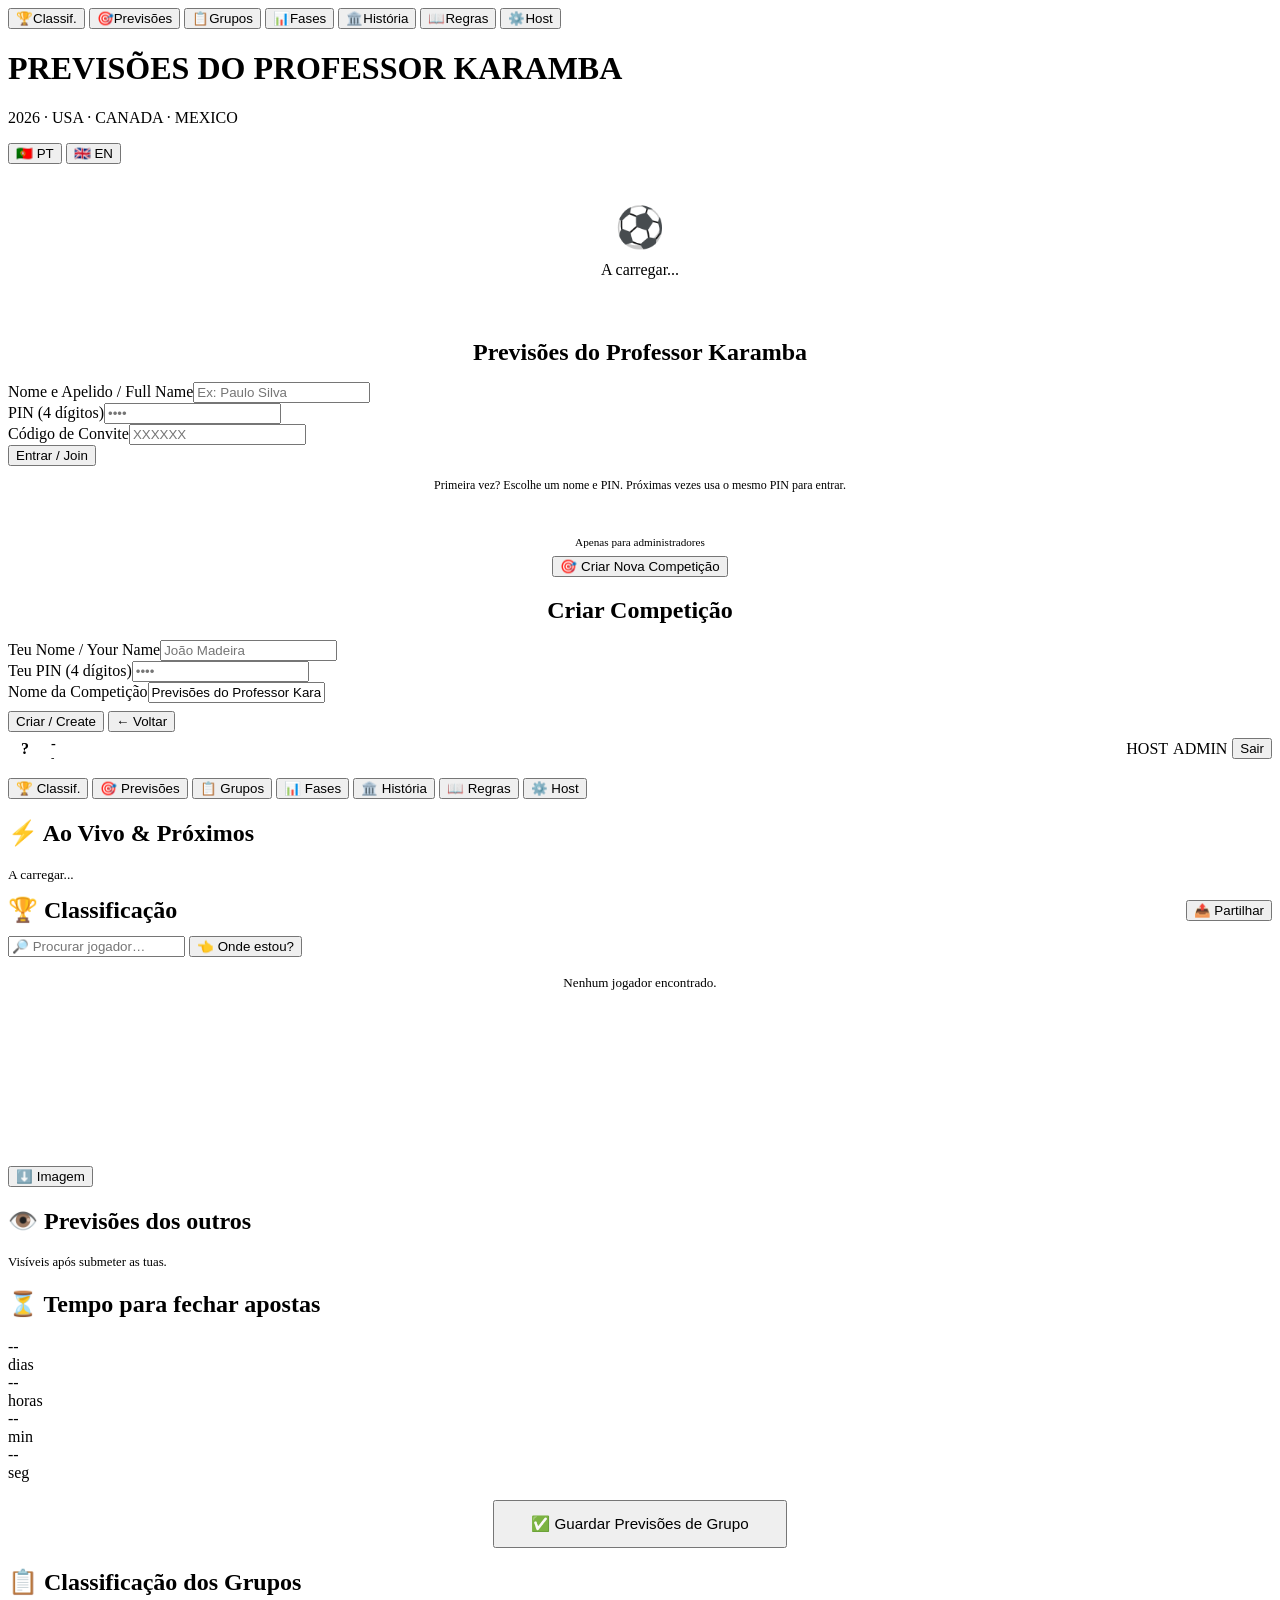
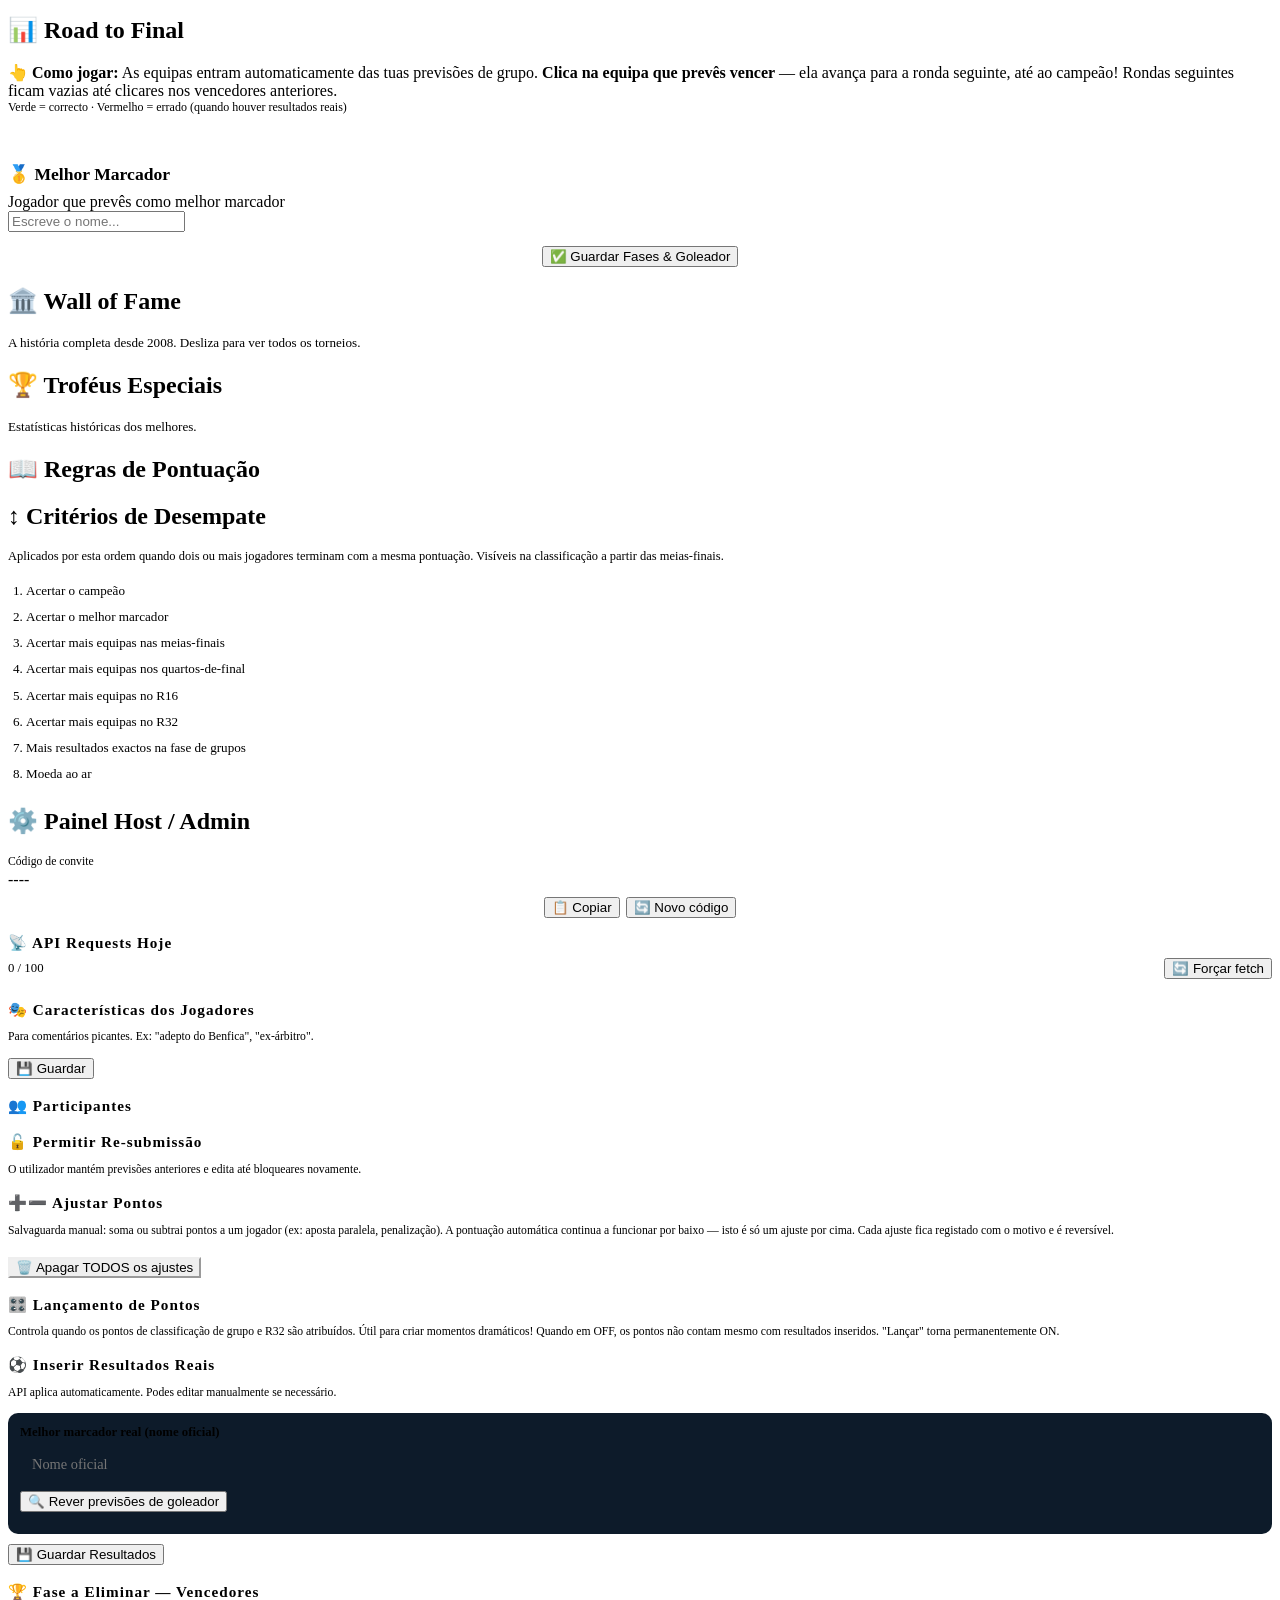
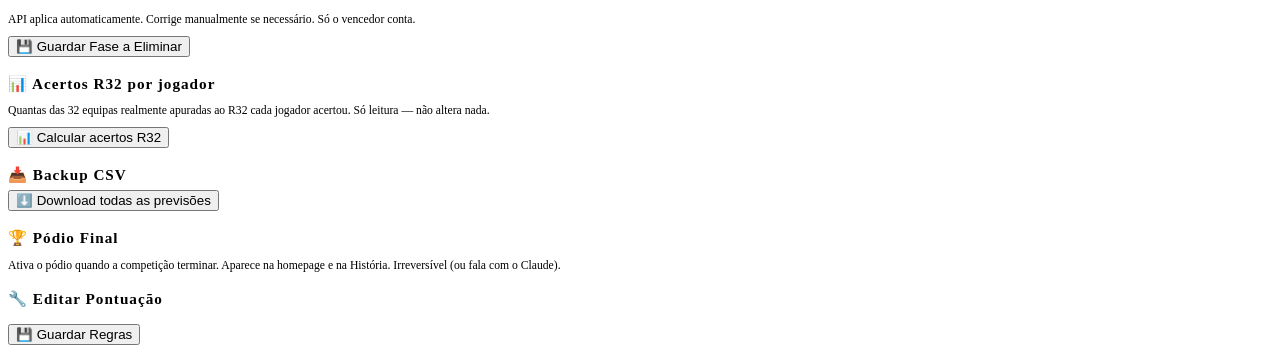
==== src/body.html @ c705e104 "Leaderboard: prettify ALL-CAPS / all-lower display names. Display only. Build 20260717k. Some player" ====
</head>
<body>
<!-- FWF-BUILD:20260717k -->
<div id="update-banner" onclick="fwfUpdateNow()" style="display:none;position:fixed;top:0;left:0;right:0;z-index:99999;background:#FFD700;color:#0D1B2A;text-align:center;padding:11px;font-weight:800;font-size:.85rem;cursor:pointer;font-family:system-ui,sans-serif;box-shadow:0 2px 8px rgba(0,0,0,.4)">🔄 Nova versão disponível — toca para atualizar</div>
<div id="ptr"><div id="ptr-spinner"></div></div>
<nav id="bottom-nav">
  <button class="bnav-btn active" onclick="showTab('tab-leaderboard')" id="bnav-leaderboard"><span class="bi">🏆</span><span>Classif.</span></button>
  <button class="bnav-btn" onclick="showTab('tab-predictions')" id="bnav-predictions"><span class="bi">🎯</span><span>Previsões</span></button>
  <button class="bnav-btn" onclick="showTab('tab-grupos')" id="bnav-grupos"><span class="bi">📋</span><span>Grupos</span></button>
  <button class="bnav-btn" onclick="showTab('tab-bracket')" id="bnav-bracket"><span class="bi">📊</span><span>Fases</span></button>
  <button class="bnav-btn" onclick="showTab('tab-historia')" id="bnav-historia"><span class="bi">🏛️</span><span>História</span></button>
  <button class="bnav-btn" onclick="showTab('tab-rules')" id="bnav-rules"><span class="bi">📖</span><span>Regras</span></button>
  <button class="bnav-btn hidden" onclick="showTab('tab-host')" id="bnav-host"><span class="bi">⚙️</span><span>Host</span></button>
</nav>
<div id="app">
<header><div class="hdr-row"><img class="hdr-img" src="karamba.jpg" alt="Professor Karamba" onerror="this.style.display='none'"/><div class="hdr-txt"><h1>PREVISÕES DO PROFESSOR KARAMBA</h1><p id="hdr-sub">2026 · USA · CANADA · MEXICO</p></div></div>
<div class="lang-toggle">
  <button class="active" onclick="setLang('pt')">🇵🇹 PT</button>
  <button onclick="setLang('en')">🇬🇧 EN</button>
</div>
</header>
<div id="screen-loading" class="card" style="text-align:center;padding:40px 20px">
  <div style="font-size:2.5rem;margin-bottom:10px">⚽</div>
  <div style="font-size:1rem;color:var(--muted)">A carregar...</div>
</div>
<div id="screen-auth" class="card hidden">
  <h2 style="text-align:center;margin-bottom:16px">Previsões do Professor Karamba</h2>
  <div class="form-group"><label>Nome e Apelido / Full Name</label><input type="text" id="auth-name" placeholder="Ex: Paulo Silva" autocomplete="name"/></div>
  <div class="form-group"><label>PIN (4 dígitos)</label><input type="password" id="auth-pin" placeholder="••••" maxlength="4" pattern="[0-9]{4}" inputmode="numeric" autocomplete="off"/></div>
  <div class="form-group"><label>Código de Convite</label><input type="text" id="auth-code" placeholder="XXXXXX" style="text-transform:uppercase" autocomplete="off"/></div>
  <button class="btn btn-gold btn-full" onclick="doSimpleAuth()">Entrar / Join</button>
  <p style="color:var(--muted);font-size:.75rem;margin-top:12px;text-align:center">Primeira vez? Escolhe um nome e PIN. Próximas vezes usa o mesmo PIN para entrar.</p>
  <div style="margin-top:16px;text-align:center;padding-top:16px;border-top:1px solid var(--border)">
    <p style="color:var(--muted);font-size:.7rem;margin-bottom:8px">Apenas para administradores</p>
    <button class="btn btn-green btn-sm" onclick="(function(){const p=prompt('PIN Administrador:');if(p==='2026'){document.getElementById('screen-auth').classList.add('hidden');document.getElementById('screen-host-create').classList.remove('hidden');}else if(p){alert('PIN incorreto');}})()">🎯 Criar Nova Competição</button>
  </div>
</div>
<div id="screen-host-create" class="card hidden">
  <h2 style="text-align:center;margin-bottom:16px">Criar Competição</h2>
  <div class="form-group"><label>Teu Nome / Your Name</label><input type="text" id="host-name" placeholder="João Madeira" autocomplete="name"/></div>
  <div class="form-group"><label>Teu PIN (4 dígitos)</label><input type="password" id="host-pin" placeholder="••••" maxlength="4" pattern="[0-9]{4}" inputmode="numeric" autocomplete="off"/></div>
  <div class="form-group"><label>Nome da Competição</label><input type="text" id="host-comp-name" placeholder="World Cup 2026" value="Previsões do Professor Karamba"/></div>
  <button class="btn btn-gold btn-full" onclick="doCreateCompetition()">Criar / Create</button>
  <button class="btn btn-ghost btn-full" style="margin-top:8px" onclick="document.getElementById('screen-host-create').classList.add('hidden');document.getElementById('screen-auth').classList.remove('hidden');">← Voltar</button>
</div>
<div id="screen-main" class="hidden">
  <div style="display:flex;justify-content:space-between;align-items:center;margin-bottom:12px;flex-wrap:wrap;gap:6px">
    <div style="display:flex;align-items:center;gap:9px">
      <div style="width:34px;height:34px;border-radius:50%;background:linear-gradient(135deg,var(--gold),var(--red));display:flex;align-items:center;justify-content:center;font-weight:800;font-size:1rem;flex-shrink:0" id="user-avatar">?</div>
      <div><div style="font-weight:700;font-size:.9rem" id="user-name-display">-</div><div style="font-size:.64rem;color:var(--muted)" id="user-comp-display">-</div></div>
    </div>
    <div style="display:flex;gap:5px;align-items:center;flex-wrap:wrap">
      <span id="host-badge" class="badge badge-host hidden">HOST</span>
      <span id="admin-badge" class="badge badge-admin hidden">ADMIN</span>
      <button class="btn btn-ghost btn-sm" onclick="doSignOut()">Sair</button>
    </div>
  </div>
  <div class="tabs" id="main-tabs">
    <button class="tab active" onclick="showTab('tab-leaderboard')" id="tab-btn-leaderboard">🏆 Classif.</button>
    <button class="tab" onclick="showTab('tab-predictions')" id="tab-btn-predictions">🎯 Previsões</button>
    <button class="tab" onclick="showTab('tab-grupos')" id="tab-btn-grupos">📋 Grupos</button>
    <button class="tab" onclick="showTab('tab-bracket')" id="tab-btn-bracket">📊 Fases</button>
    <button class="tab" onclick="showTab('tab-historia')" id="tab-btn-historia">🏛️ História</button>
    <button class="tab" onclick="showTab('tab-rules')" id="tab-btn-rules">📖 Regras</button>
    <button class="tab hidden" onclick="showTab('tab-host')" id="tab-btn-host">⚙️ Host</button>
  </div>
  <div id="tab-leaderboard" class="tab-content active">
    <div class="card"><h2>⚡ Ao Vivo &amp; Próximos <span id="live-updated" style="font-size:.65rem;color:var(--muted);font-family:var(--fb);font-weight:400;letter-spacing:0;text-transform:none"></span></h2><div id="live-content"><p style="color:var(--muted);font-size:.84rem">A carregar...</p></div></div>
    <div id="dsum-wrap"></div>
    <div id="podium-wrap"></div>
    <div class="card">
      <div style="display:flex;align-items:center;justify-content:space-between;flex-wrap:wrap;gap:7px;margin-bottom:12px">
        <h2 style="margin:0">🏆 Classificação</h2>
        <div style="display:flex;gap:6px;flex-wrap:wrap">
          <button class="btn btn-ghost btn-sm" id="lb-share-btn" onclick="shareLeaderboard()">📤 Partilhar</button>
        </div>
      </div>
      <div id="lb-tools" class="hidden">
        <input id="lb-search" type="search" autocomplete="off" placeholder="🔎 Procurar jogador…" oninput="lbApplyFilter()"/>
        <button class="btn btn-ghost btn-sm hidden" id="lb-findme-btn" onclick="lbFindMe()">👈 Onde estou?</button>
      </div>
      <div id="lb-content"><div class="skel-row"><div class="skel skel-rank"></div><div class="skel skel-name" style="max-width:150px"></div><div class="skel skel-pts"></div></div><div class="skel-row"><div class="skel skel-rank"></div><div class="skel skel-name" style="max-width:190px"></div><div class="skel skel-pts"></div></div><div class="skel-row"><div class="skel skel-rank"></div><div class="skel skel-name" style="max-width:120px"></div><div class="skel skel-pts"></div></div><div class="skel-row"><div class="skel skel-rank"></div><div class="skel skel-name" style="max-width:170px"></div><div class="skel skel-pts"></div></div><div class="skel-row"><div class="skel skel-rank"></div><div class="skel skel-name" style="max-width:140px"></div><div class="skel skel-pts"></div></div></div>
      <div id="lb-noresults" class="hidden" style="padding:18px 8px;text-align:center;color:var(--muted);font-size:.82rem">Nenhum jogador encontrado.</div>
      <div id="lb-canvas-wrap"><canvas id="lb-canvas"></canvas><div style="margin-top:7px"><button class="btn btn-ghost btn-sm" onclick="downloadLb()">⬇️ Imagem</button></div></div>
    </div>
    <div class="card"><h2>👁️ Previsões dos outros</h2><p style="color:var(--muted);font-size:.8rem;margin-bottom:10px">Visíveis após submeter as tuas.</p><div id="op-content"></div></div>
  </div>
  <div id="tab-predictions" class="tab-content">
    <div class="card">
      <h2>⏳ Tempo para fechar apostas</h2>
      <div class="countdown">
        <div class="cd-block"><div class="cd-num" id="cd-days">--</div><div class="cd-lbl">dias</div></div>
        <div class="cd-block"><div class="cd-num" id="cd-hours">--</div><div class="cd-lbl">horas</div></div>
        <div class="cd-block"><div class="cd-num" id="cd-mins">--</div><div class="cd-lbl">min</div></div>
        <div class="cd-block"><div class="cd-num" id="cd-secs">--</div><div class="cd-lbl">seg</div></div>
      </div>
      <p id="deadline-note" style="text-align:center;color:var(--muted);font-size:.78rem"></p>
    </div>
    <div id="pred-banner" style="margin-bottom:10px"></div>
    <div id="group-matches"></div>
    <div style="text-align:center;margin:18px 0">
      <button class="btn btn-gold" onclick="submitPredictions('group')" id="btn-submit" style="font-size:.95rem;padding:13px 36px">✅ Guardar Previsões de Grupo</button>
      <p style="color:var(--muted);font-size:.74rem;margin-top:7px" id="submit-note"></p>
      <button class="btn btn-ghost" id="btn-go-bracket" style="display:none;margin-top:10px;font-size:.88rem" onclick="showTab('tab-bracket')">📊 Avançar para Fases →</button>
    </div>
  </div>
  <div id="tab-grupos" class="tab-content">
    <div class="card">
      <h2>📋 Classificação dos Grupos</h2>
      <p style="color:var(--muted);font-size:.78rem;margin-bottom:14px" id="grupos-note"></p>
      <div id="grupos-content"></div>
    </div>
  </div>
  <div id="tab-bracket" class="tab-content">
    <div class="card">
      <h2>📊 Road to Final</h2>
      <div class="bracket-instruction">
        <strong>👆 Como jogar:</strong> As equipas entram automaticamente das tuas previsões de grupo.
        <strong>Clica na equipa que prevês vencer</strong> — ela avança para a ronda seguinte, até ao campeão!
        Rondas seguintes ficam vazias até clicares nos vencedores anteriores.
        <br/><span style="color:var(--muted);font-size:.75rem">Verde = correcto · Vermelho = errado (quando houver resultados reais)</span>
      </div>
      <div id="bracket-content" class="bracket-outer"></div>
      <div id="bracket-mobile" class="bracket-mobile"></div>
      <div id="bracket-swipe-nav" class="bracket-nav-dots"></div>
      <div id="bracket-swipe" class="bracket-swipe">
        <div id="bracket-swipe-inner" class="bracket-swipe-inner"></div>
      </div>
      <div style="margin-top:18px;padding-top:16px;border-top:1px solid var(--border)">
        <h2 style="font-size:1.1rem;margin-bottom:8px">🥇 Melhor Marcador</h2>
        <div class="form-group" style="max-width:300px">
          <label>Jogador que prevês como melhor marcador</label>
          <input type="text" id="topscorer-input" placeholder="Escreve o nome..." autocomplete="off" oninput="markUnsaved()"/>
        </div>
      </div>
      <div style="margin-top:14px;text-align:center">
        <button class="btn btn-gold" onclick="submitPredictions('bracket')" id="btn-submit-bracket">✅ Guardar Fases &amp; Goleador</button>
      </div>
    </div>
  </div>
  <div id="tab-historia" class="tab-content">
    <div class="card">
      <h2>🏛️ Wall of Fame</h2>
      <p style="color:var(--muted);font-size:.82rem;margin-bottom:16px">A história completa desde 2008. Desliza para ver todos os torneios.</p>
      <div id="historia-content"></div>
    </div>
    <div class="card">
      <h2>🏆 Troféus Especiais</h2>
      <p style="color:var(--muted);font-size:.82rem;margin-bottom:14px">Estatísticas históricas dos melhores.</p>
      <div id="awards-content"></div>
    </div>
  </div>
  <div id="tab-rules" class="tab-content">
    <div class="card"><h2>📖 Regras de Pontuação</h2><div id="rules-content"></div></div>
    <div class="card">
      <h2>↕ Critérios de Desempate</h2>
      <p style="color:var(--muted);font-size:.78rem;margin-bottom:12px">Aplicados por esta ordem quando dois ou mais jogadores terminam com a mesma pontuação. Visíveis na classificação a partir das meias-finais.</p>
      <ol style="color:var(--text);font-size:.82rem;line-height:2;padding-left:18px">
        <li>Acertar o campeão</li>
        <li>Acertar o melhor marcador</li>
        <li>Acertar mais equipas nas meias-finais</li>
        <li>Acertar mais equipas nos quartos-de-final</li>
        <li>Acertar mais equipas no R16</li>
        <li>Acertar mais equipas no R32</li>
        <li>Mais resultados exactos na fase de grupos</li>
        <li>Moeda ao ar</li>
      </ol>
    </div>
  </div>
  <div id="tab-host" class="tab-content">
    <div class="card">
      <h2>⚙️ Painel Host / Admin</h2>
      <div id="invite-section" class="hidden">
        <div class="invite-box">
          <p style="color:var(--muted);font-size:.73rem;margin-bottom:3px">Código de convite</p>
          <div class="invite-code" id="host-invite-code">----</div>
          <div style="margin-top:8px;display:flex;gap:6px;justify-content:center;flex-wrap:wrap">
            <button class="btn btn-ghost btn-sm" onclick="copyInvite()">📋 Copiar</button>
            <button class="btn btn-ghost btn-sm" onclick="regenerateCode()">🔄 Novo código</button>
          </div>
        </div>
      </div>
      <div style="margin-bottom:18px">
        <h3 style="font-family:var(--fh);color:var(--gold);letter-spacing:1px;margin-bottom:6px;font-size:.95rem">📡 API Requests Hoje</h3>
        <div style="display:flex;justify-content:space-between;align-items:center;gap:8px;flex-wrap:wrap;margin-bottom:4px">
          <span id="api-count-lbl" style="font-size:.8rem">0 / 100</span>
          <button class="btn btn-ghost btn-sm" onclick="forceFetch()">🔄 Forçar fetch</button>
        </div>
        <div class="api-bar"><div class="api-bar-fill" id="api-bar-fill" style="width:0%;background:var(--green)"></div></div>
        <div id="api-log" style="font-size:.68rem;color:var(--muted);margin-top:4px;max-height:70px;overflow-y:auto"></div>
      </div>
      <div style="margin-bottom:18px">
        <h3 style="font-family:var(--fh);color:var(--gold);letter-spacing:1px;margin-bottom:5px;font-size:.95rem">🎭 Características dos Jogadores</h3>
        <p style="color:var(--muted);font-size:.73rem;margin-bottom:8px">Para comentários picantes. Ex: "adepto do Benfica", "ex-árbitro".</p>
        <div id="host-player-chars"></div>
        <button class="btn btn-ghost btn-sm" style="margin-top:7px" onclick="savePlayerChars()">💾 Guardar</button>
      </div>
      <div style="margin-bottom:18px">
        <h3 style="font-family:var(--fh);color:var(--gold);letter-spacing:1px;margin-bottom:8px;font-size:.95rem">👥 Participantes</h3>
        <div id="host-members"></div>
      </div>
      <div style="margin-bottom:18px">
        <h3 style="font-family:var(--fh);color:var(--gold);letter-spacing:1px;margin-bottom:6px;font-size:.95rem">🔓 Permitir Re-submissão</h3>
        <p style="color:var(--muted);font-size:.73rem;margin-bottom:8px">O utilizador mantém previsões anteriores e edita até bloqueares novamente.</p>
        <div id="host-unlock"></div>
      </div>
      <div style="margin-bottom:18px" id="pts-adjust-section">
        <h3 style="font-family:var(--fh);color:var(--gold);letter-spacing:1px;margin-bottom:5px;font-size:.95rem">➕➖ Ajustar Pontos</h3>
        <p style="color:var(--muted);font-size:.73rem;margin-bottom:10px">Salvaguarda manual: soma ou subtrai pontos a um jogador (ex: aposta paralela, penalização). A pontuação automática continua a funcionar por baixo — isto é só um ajuste por cima. Cada ajuste fica registado com o motivo e é reversível.</p>
        <div id="host-adjust"></div>
        <button class="btn btn-ghost btn-sm" style="margin-top:10px;color:var(--red);border-color:var(--red)" onclick="clearAllAdjustments()">🗑️ Apagar TODOS os ajustes</button>
      </div>
      <!-- POINTS TOGGLES - NEW -->
      <div style="margin-bottom:18px" id="pts-toggles-section">
        <h3 style="font-family:var(--fh);color:var(--gold);letter-spacing:1px;margin-bottom:5px;font-size:.95rem">🎛️ Lançamento de Pontos</h3>
        <p style="color:var(--muted);font-size:.73rem;margin-bottom:10px">Controla quando os pontos de classificação de grupo e R32 são atribuídos. Útil para criar momentos dramáticos! Quando em OFF, os pontos não contam mesmo com resultados inseridos. "Lançar" torna permanentemente ON.</p>
        <div id="pts-toggles-content"></div>
      </div>
      <div style="margin-bottom:18px">
        <h3 style="font-family:var(--fh);color:var(--gold);letter-spacing:1px;margin-bottom:6px;font-size:.95rem">⚽ Inserir Resultados Reais</h3>
        <p style="color:var(--muted);font-size:.73rem;margin-bottom:10px">API aplica automaticamente. Podes editar manualmente se necessário.</p>
        <div id="host-score-inputs"></div>
        <div style="margin-top:14px;padding:12px;background:#0D1B2A;border-radius:10px;border:1px solid var(--border)">
          <label style="font-size:.8rem;color:var(--muted);font-weight:600;display:block;margin-bottom:6px">Melhor marcador real (nome oficial)</label>
          <input type="text" id="host-topscorer" placeholder="Nome oficial" style="width:100%;background:var(--card);border:1px solid var(--border);border-radius:8px;padding:10px 12px;color:var(--text);font-family:var(--fb);font-size:.9rem;outline:none;margin-bottom:8px"/>
          <button class="btn btn-ghost btn-sm" onclick="reviewTopScorer()">🔍 Rever previsões de goleador</button>
          <div id="ts-fuzzy-results" style="margin-top:10px"></div>
        </div>
        <div style="margin-top:10px"><button class="btn btn-green" onclick="saveActualScores()">💾 Guardar Resultados</button></div>
      </div>
      <div style="margin-bottom:18px">
        <h3 style="font-family:var(--fh);color:var(--gold);letter-spacing:1px;margin-bottom:6px;font-size:.95rem">🏆 Fase a Eliminar — Vencedores</h3>
        <p style="color:var(--muted);font-size:.73rem;margin-bottom:10px">API aplica automaticamente. Corrige manualmente se necessário. Só o vencedor conta.</p>
        <div id="host-ko-inputs"></div>
        <div style="margin-top:10px" id="host-ko-save-btn" style="display:none"><button class="btn btn-green" onclick="saveKOResults()">💾 Guardar Fase a Eliminar</button></div>
      </div>
      <div style="margin-bottom:18px">
        <h3 style="font-family:var(--fh);color:var(--gold);letter-spacing:1px;margin-bottom:6px;font-size:.95rem">📊 Acertos R32 por jogador</h3>
        <p style="color:var(--muted);font-size:.73rem;margin-bottom:10px">Quantas das 32 equipas realmente apuradas ao R32 cada jogador acertou. Só leitura — não altera nada.</p>
        <button class="btn btn-ghost btn-sm" onclick="renderR32Hits()">📊 Calcular acertos R32</button>
        <div id="r32-hits-box" style="margin-top:10px"></div>
      </div>
      <div style="margin-bottom:18px">
        <h3 style="font-family:var(--fh);color:var(--gold);letter-spacing:1px;margin-bottom:6px;font-size:.95rem">📥 Backup CSV</h3>
        <button class="btn btn-ghost btn-sm" onclick="downloadCSV()">⬇️ Download todas as previsões</button>
      </div>
      <div style="margin-bottom:18px" id="podium-host-section">
        <h3 style="font-family:var(--fh);color:var(--gold);letter-spacing:1px;margin-bottom:6px;font-size:.95rem">🏆 Pódio Final</h3>
        <p style="color:var(--muted);font-size:.73rem;margin-bottom:10px">Ativa o pódio quando a competição terminar. Aparece na homepage e na História. Irreversível (ou fala com o Claude).</p>
        <div id="podium-host-btns"></div>
      </div>
      <div id="rules-edit-section" class="hidden">
        <h3 style="font-family:var(--fh);color:var(--gold);letter-spacing:1px;margin-bottom:7px;font-size:.95rem">🔧 Editar Pontuação</h3>
        <div id="host-rules-edit"></div>
        <button class="btn btn-ghost btn-sm" style="margin-top:9px" onclick="saveRules()">💾 Guardar Regras</button>
      </div>
    </div>
  </div>
</div>
</div>
<div id="toast"></div>
<div id="a2hs" class="a2hs-card" style="display:none">
  <button id="a2hs-close" class="a2hs-close" onclick="dismissA2HS()" aria-label="Fechar">&times;</button>
  <div class="a2hs-row">
    <img src="icon-192.png" alt="" class="a2hs-icon"/>
    <div class="a2hs-text">
      <div class="a2hs-title">Adiciona ao ecrã principal</div>
      <div class="a2hs-sub" id="a2hs-sub">Abre as previsões com um toque, como uma app.</div>
    </div>
  </div>
  <div id="a2hs-actions" class="a2hs-actions"></div>
</div>
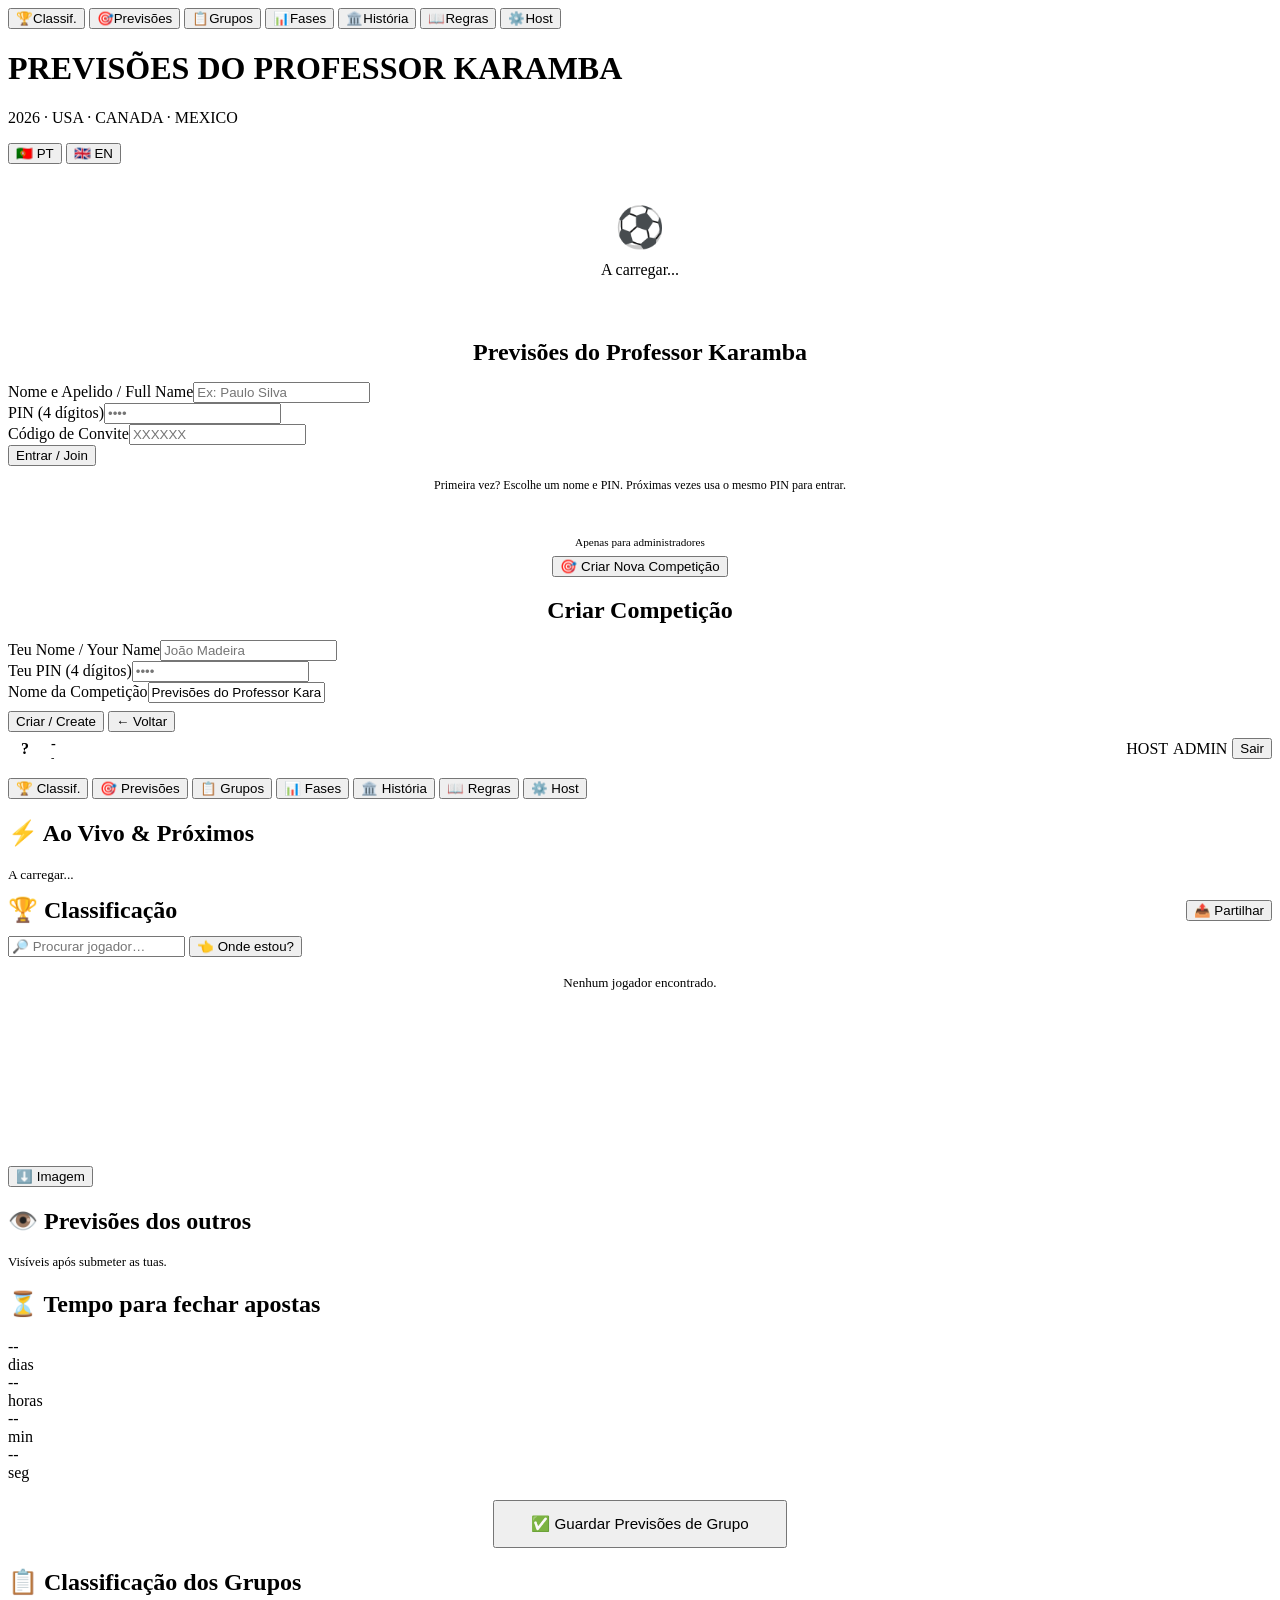
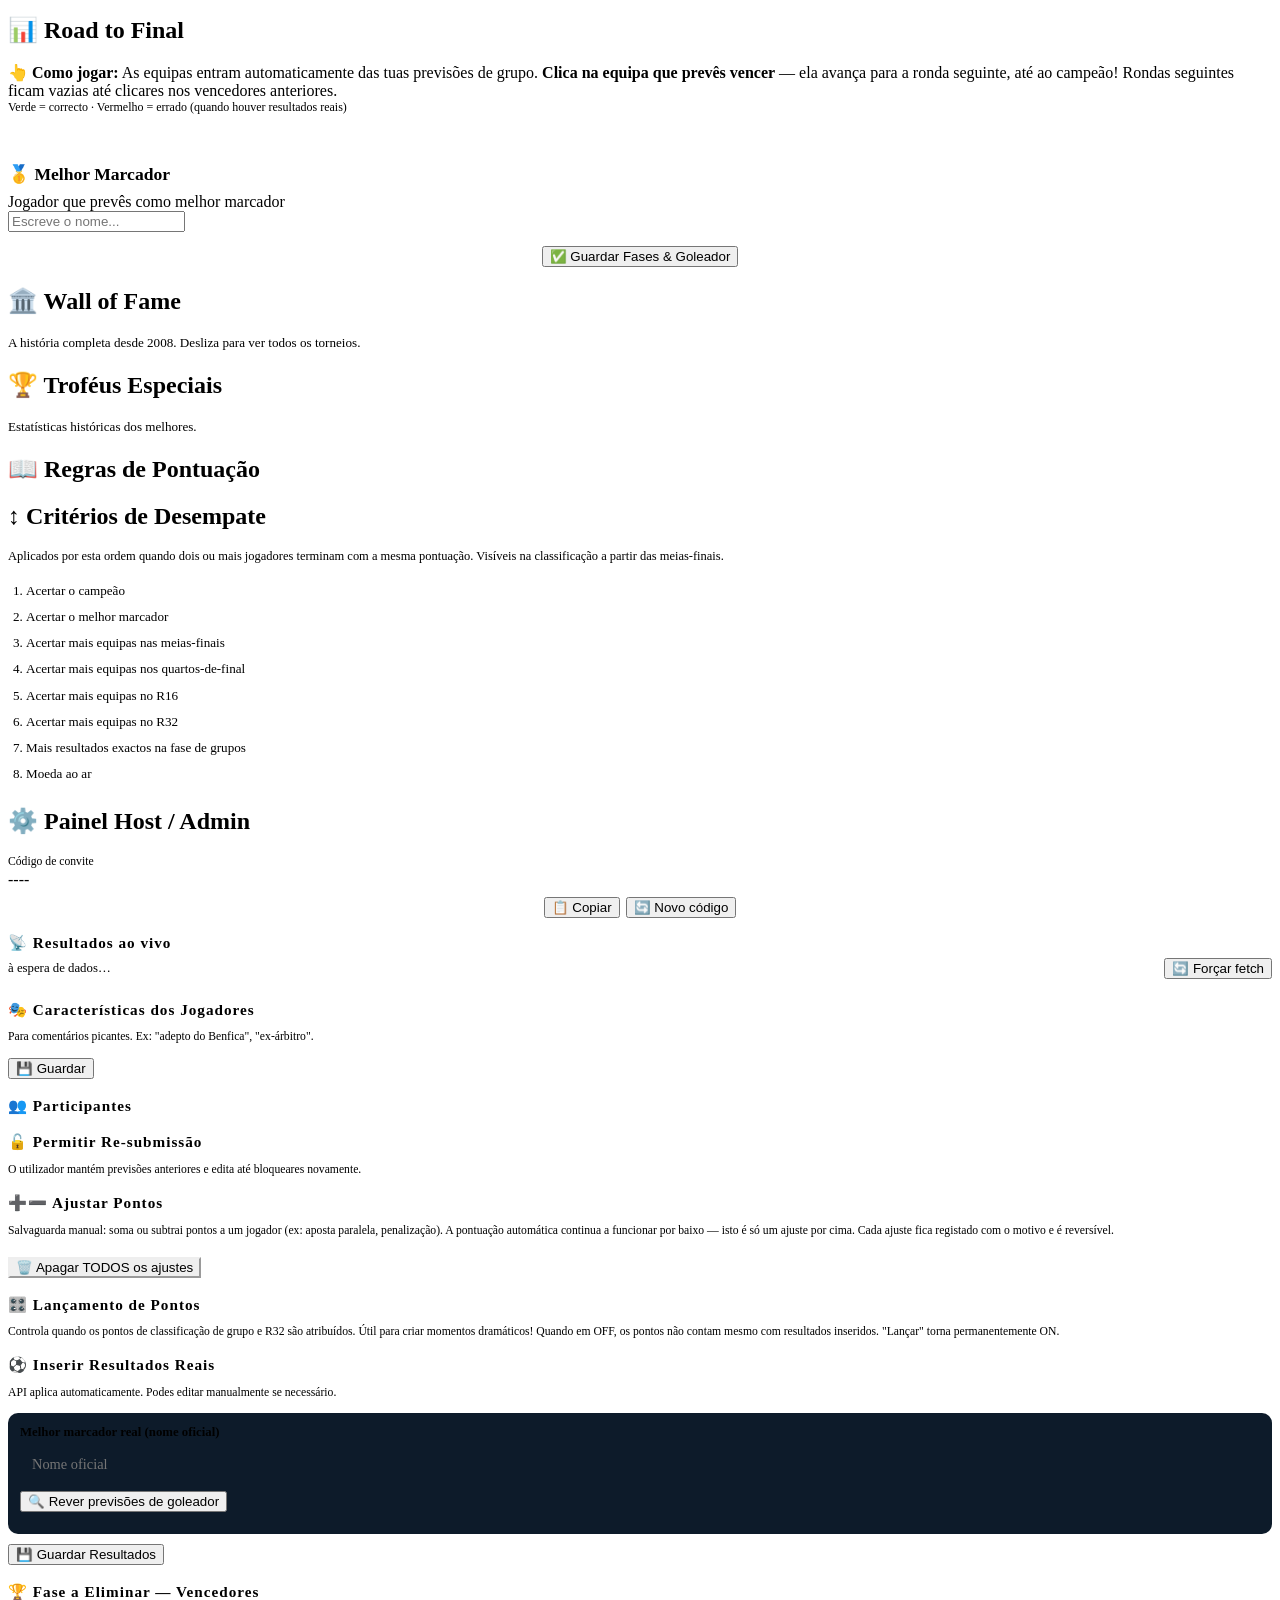
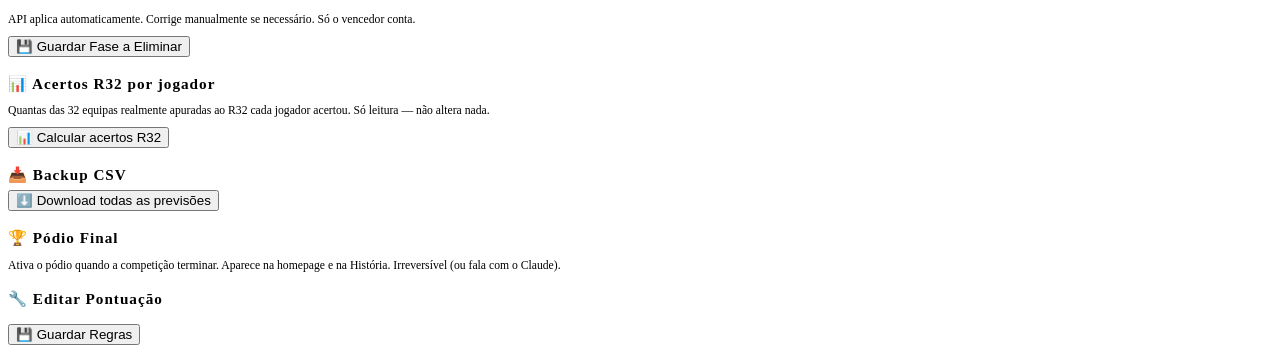
==== commit 5253d4c1: "#21 head-to-head + remove the dead API-request counter. Build 20260717l. TWO THINGS, both now safe t" ====
--- a/src/body.html
+++ b/src/body.html
@@ -1,6 +1,6 @@
 </head>
 <body>
-<!-- FWF-BUILD:20260717k -->
+<!-- FWF-BUILD:20260717l -->
 <div id="update-banner" onclick="fwfUpdateNow()" style="display:none;position:fixed;top:0;left:0;right:0;z-index:99999;background:#FFD700;color:#0D1B2A;text-align:center;padding:11px;font-weight:800;font-size:.85rem;cursor:pointer;font-family:system-ui,sans-serif;box-shadow:0 2px 8px rgba(0,0,0,.4)">🔄 Nova versão disponível — toca para atualizar</div>
 <div id="ptr"><div id="ptr-spinner"></div></div>
 <nav id="bottom-nav">
@@ -181,9 +181,9 @@
         </div>
       </div>
       <div style="margin-bottom:18px">
-        <h3 style="font-family:var(--fh);color:var(--gold);letter-spacing:1px;margin-bottom:6px;font-size:.95rem">📡 API Requests Hoje</h3>
+        <h3 style="font-family:var(--fh);color:var(--gold);letter-spacing:1px;margin-bottom:6px;font-size:.95rem">📡 Resultados ao vivo</h3>
         <div style="display:flex;justify-content:space-between;align-items:center;gap:8px;flex-wrap:wrap;margin-bottom:4px">
-          <span id="api-count-lbl" style="font-size:.8rem">0 / 100</span>
+          <span id="api-count-lbl" style="font-size:.8rem">à espera de dados…</span>
           <button class="btn btn-ghost btn-sm" onclick="forceFetch()">🔄 Forçar fetch</button>
         </div>
         <div class="api-bar"><div class="api-bar-fill" id="api-bar-fill" style="width:0%;background:var(--green)"></div></div>
